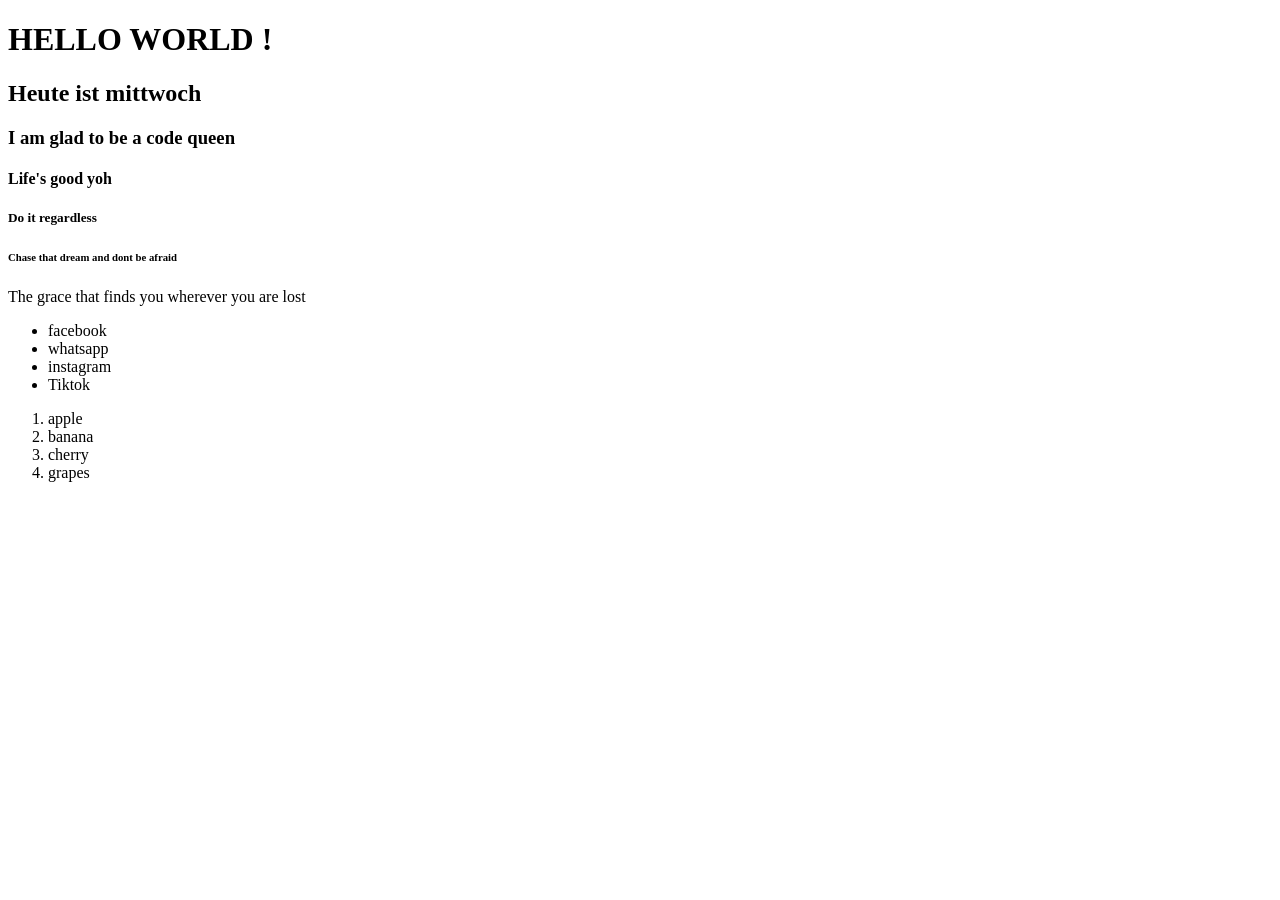
==== index.html @ 49575d58 "this is my first website" ====
<!DOCTYPE html>
<html>
    <head>
        <title>
            My first website
        </title>
    </head>
   <body>
    <h1> HELLO WORLD !</h1>
    <h2>Heute ist mittwoch</h2>
    <h3>I am glad to be a code queen</h3>
    <h4>Life's good yoh</h4>
    <h5>Do it regardless</h5>
    <h6>Chase that dream and dont be afraid</h6>
    <p>The grace that finds you wherever you are lost</p>
    <ul>
        <li>facebook</li>
        <li>whatsapp</li>
        <li>instagram</li>
        <li>Tiktok</li>
    </ul>
    <ol>
        <li>apple</li>
        <li>banana</li>
        <li>cherry</li>
        <li>grapes</li>
    </ol>
 
   </body>
</html>
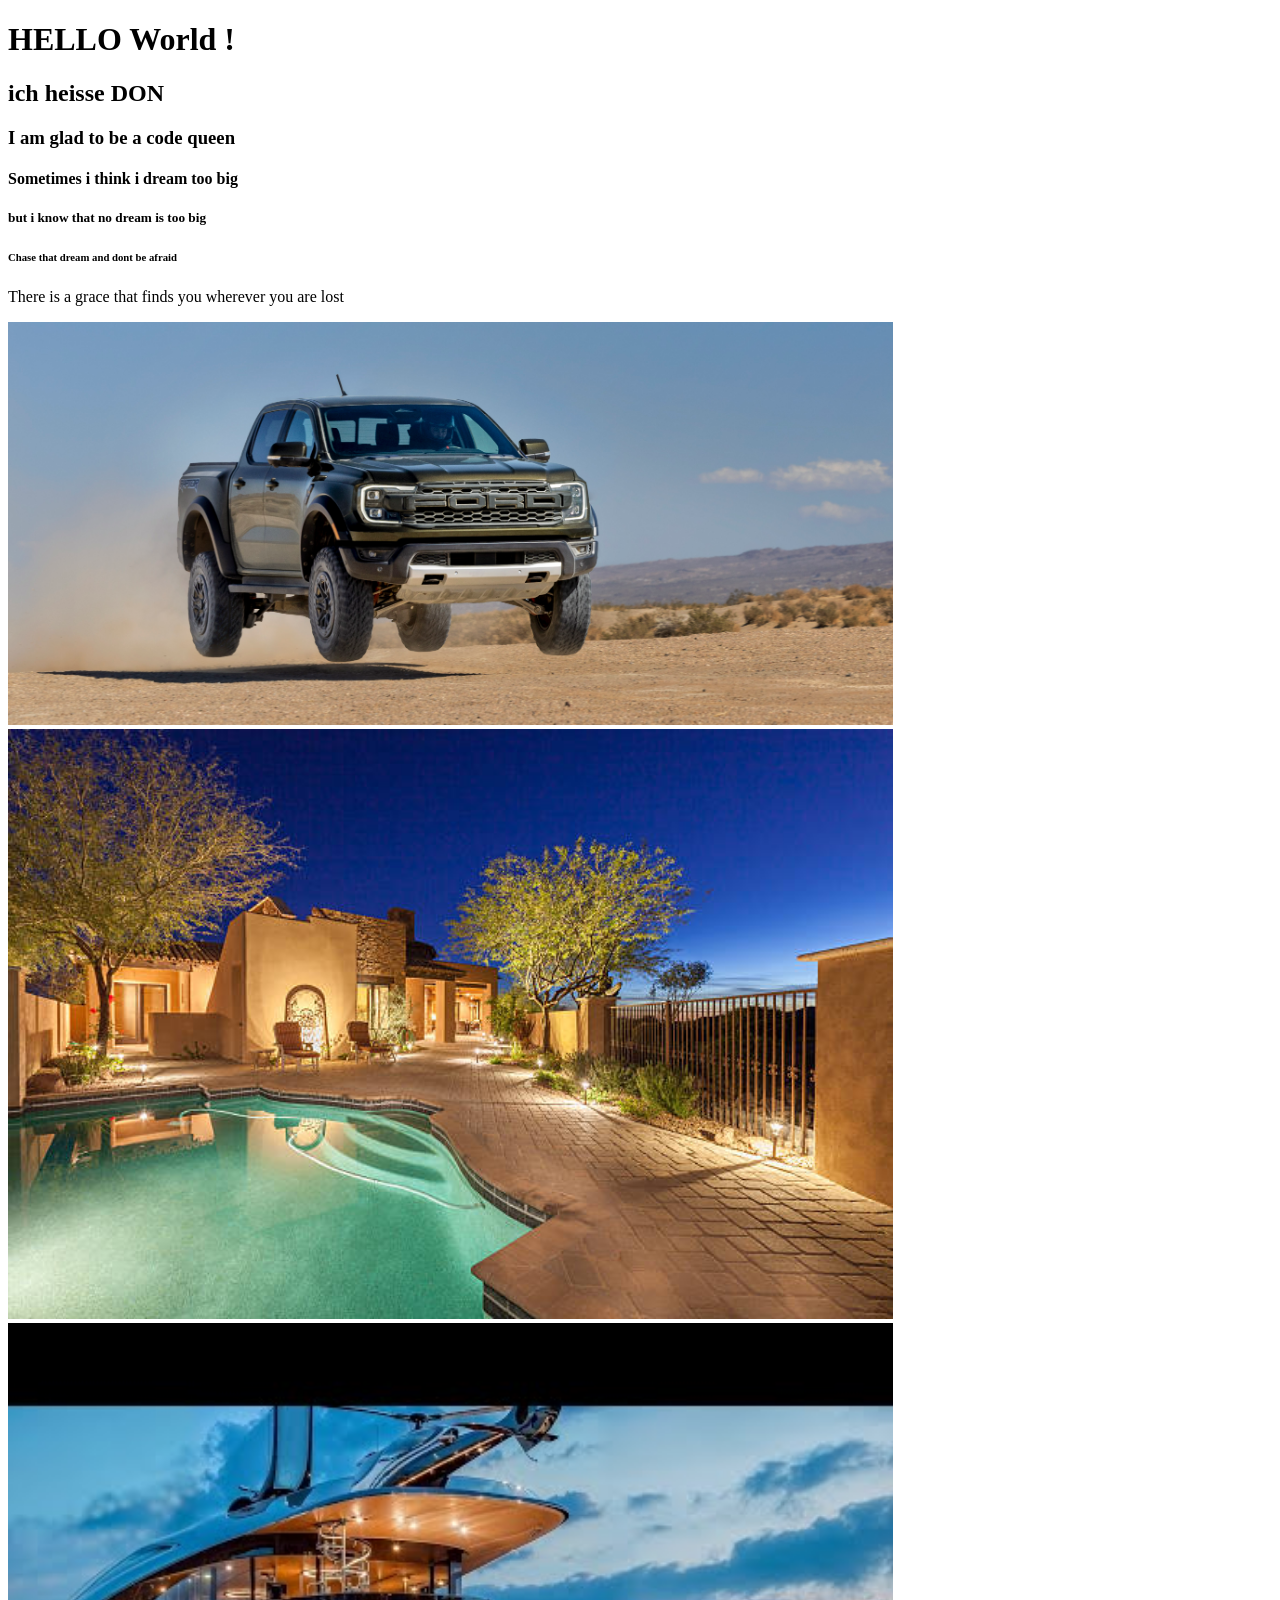
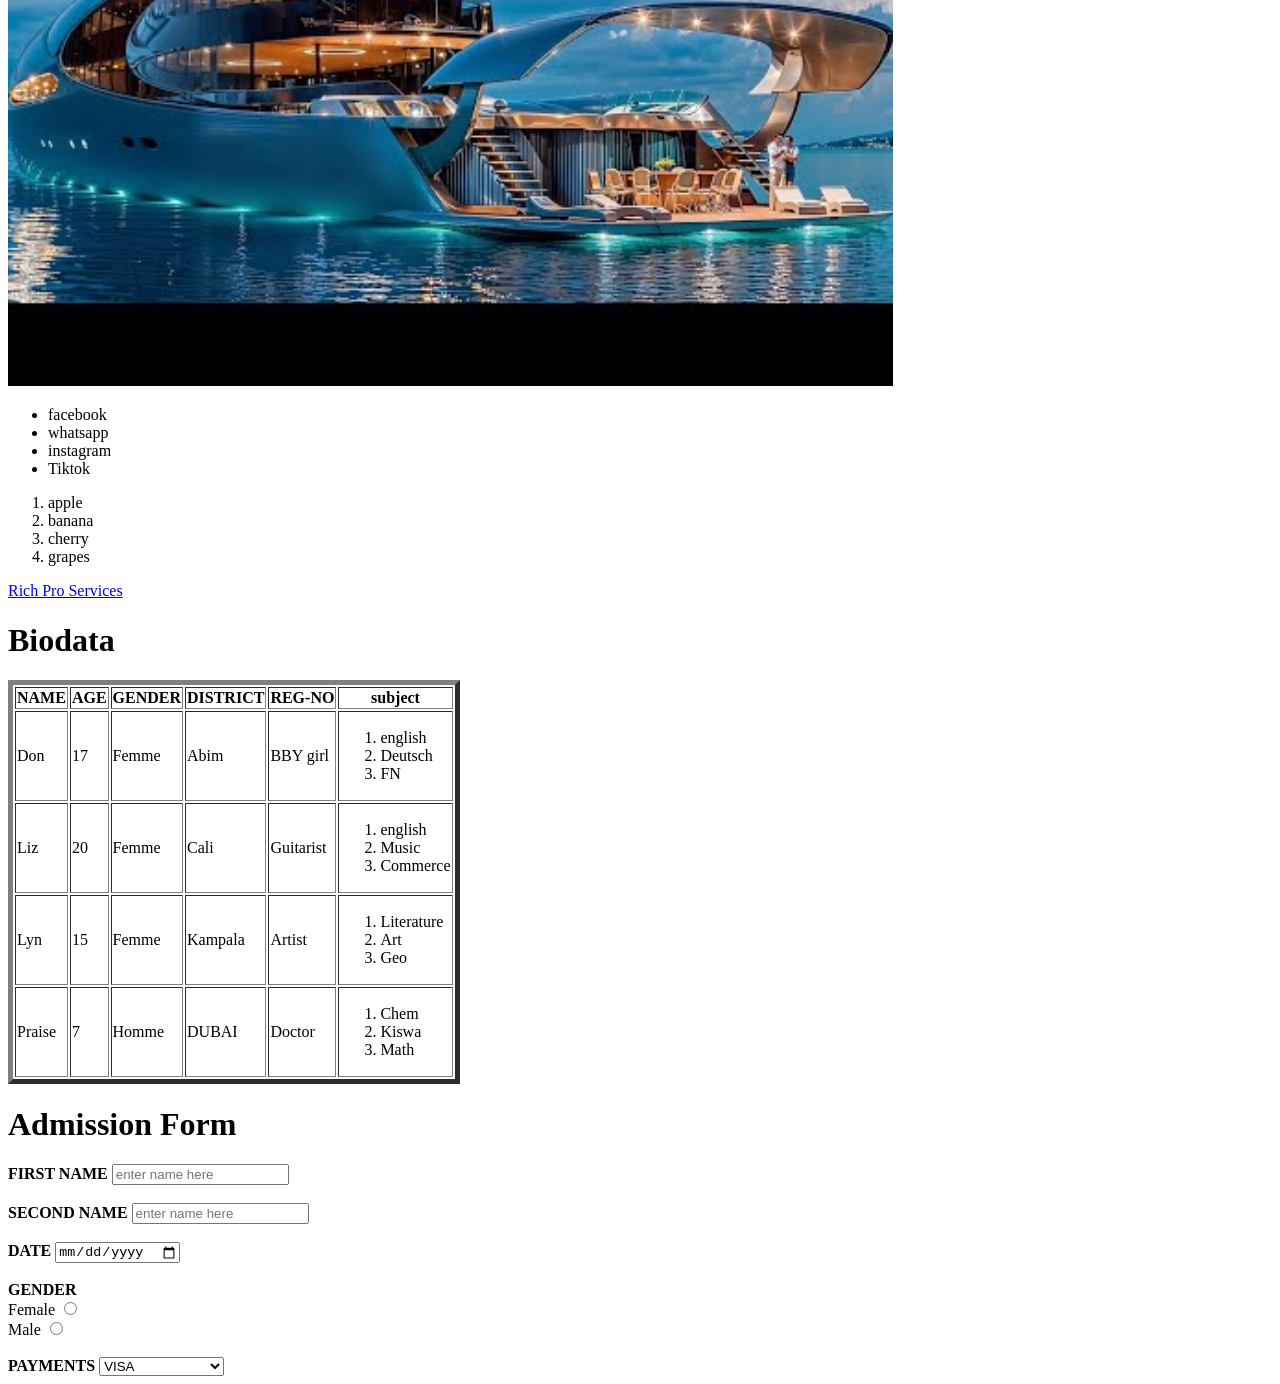
==== commit ade4937c: "added a table and form" ====
--- a/index.html
+++ b/index.html
@@ -6,13 +6,16 @@
         </title>
     </head>
    <body>
-    <h1> HELLO WORLD !</h1>
-    <h2>Heute ist mittwoch</h2>
+    <h1> HELLO World !</h1>
+    <h2>ich heisse DON</h2>
     <h3>I am glad to be a code queen</h3>
-    <h4>Life's good yoh</h4>
-    <h5>Do it regardless</h5>
+    <h4>Sometimes i think i dream too big</h4>
+    <h5>but i know that no dream is too big</h5>
     <h6>Chase that dream and dont be afraid</h6>
-    <p>The grace that finds you wherever you are lost</p>
+    <p>There is a grace that finds you wherever you are lost</p>
+    <img src="ford-ranger-raptor-01.jpg" alt="CAR" width="70%">
+    <img src="house.jpg" alt="house"width="70%">
+    <img src="yatch.jpg" alt="boat"width="70%">
     <ul>
         <li>facebook</li>
         <li>whatsapp</li>
@@ -25,6 +28,96 @@
         <li>cherry</li>
         <li>grapes</li>
     </ol>
- 
-   </body>
+ <a href=" https://www.linkedin.com/company/rich-pro-services " target="-blank">Rich Pro Services</a>
+   
+ <table border="5">
+    <h1>Biodata</h1>
+    <tr>
+        <th>NAME</th>
+        <th>AGE</th>
+        <th>GENDER</th>
+        <th>DISTRICT</th>
+        <th>REG-NO</th>
+        <th>subject</th>
+    </tr>
+    <tr>
+        <td>Don</td>
+        <td>17</td>
+        <td>Femme</td>
+        <td>Abim</td>
+        <td>BBY girl</td>
+        <td>
+            <ol>
+                <li>english</li>
+                <li>Deutsch</li>
+                <li>FN</li>
+          </ol>
+        </td>
+    </tr>
+    <tr>
+        <td>Liz</td>
+        <td>20</td>
+        <td>Femme</td>
+        <td>Cali</td>
+        <td>Guitarist</td>
+        <td>
+                
+ <ol>
+                <li>english</li>
+                <li>Music</li>
+                <li>Commerce</li>
+          </ol>
+        </td>
+    </tr>
+    <tr>
+        <td>Lyn</td>
+        <td>15</td>
+        <td>Femme</td>
+        <td>Kampala</td>
+        <td>Artist</td>
+        <td>
+             <ol>
+                <li>Literature</li>
+                <li>Art</li>
+                <li>Geo</li>
+          </ol>
+        </td>
+    </tr>
+<tr>
+        <td>Praise</td>
+        <td>7</td>
+        <td>Homme</td>
+        <td>DUBAI</td>
+        <td>Doctor</td>
+        <td>
+             <ol>
+                <li>Chem</li>
+                <li>Kiswa</li>
+                <li>Math</li>
+          </ol>
+        </td>
+    </tr>
+ </table>
+ <form>
+    <h1>Admission Form</h1>
+    <label for="first name"><b>FIRST NAME</b></label>
+    <input type="text" placeholder="enter name here"><br><br>
+  <label for="second name"><b>SECOND NAME</b></label>
+    <input type="text" placeholder="enter name here"><br><br>
+    <label for="date"><b>DATE</b></label>
+    <input type="date" placeholder="enter date"><br><br>
+    <label for="gender"><b>GENDER</b></label><br>
+    <label for="gender">Female</label>
+ <input type="radio" name="gender" id="female"><br>
+ <label for="gender">Male</label>
+ <input type="radio" name="gender" id="male"><br><br>
+ <label for="payments"><b>PAYMENTS</b></label>
+ <select>
+    <option value="Visa">VISA</option>
+    <option value="mobile money">MOBILE MONEY</option>
+    <option value="bank">BANK</option>
+    <option value="voucher">VOUCHER</option>
+ </select>
+</form>
+</body>
 </html>
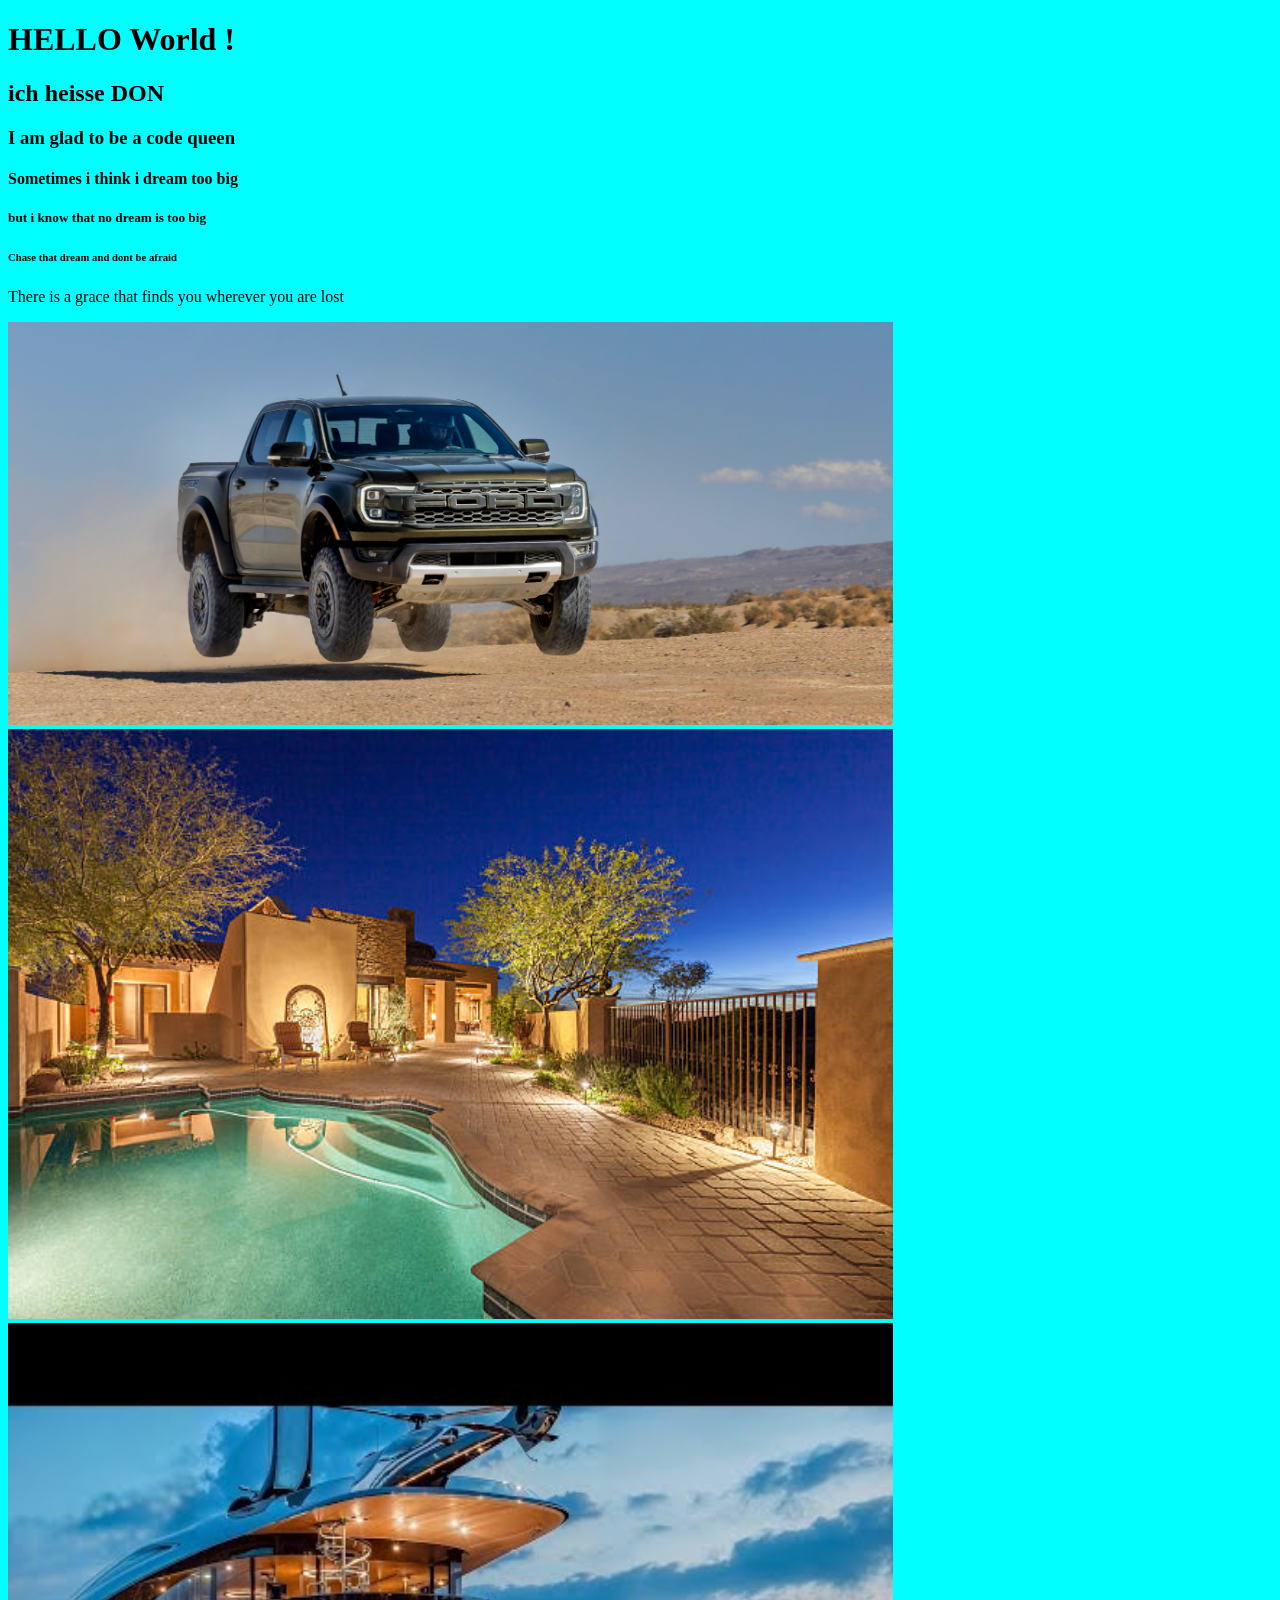
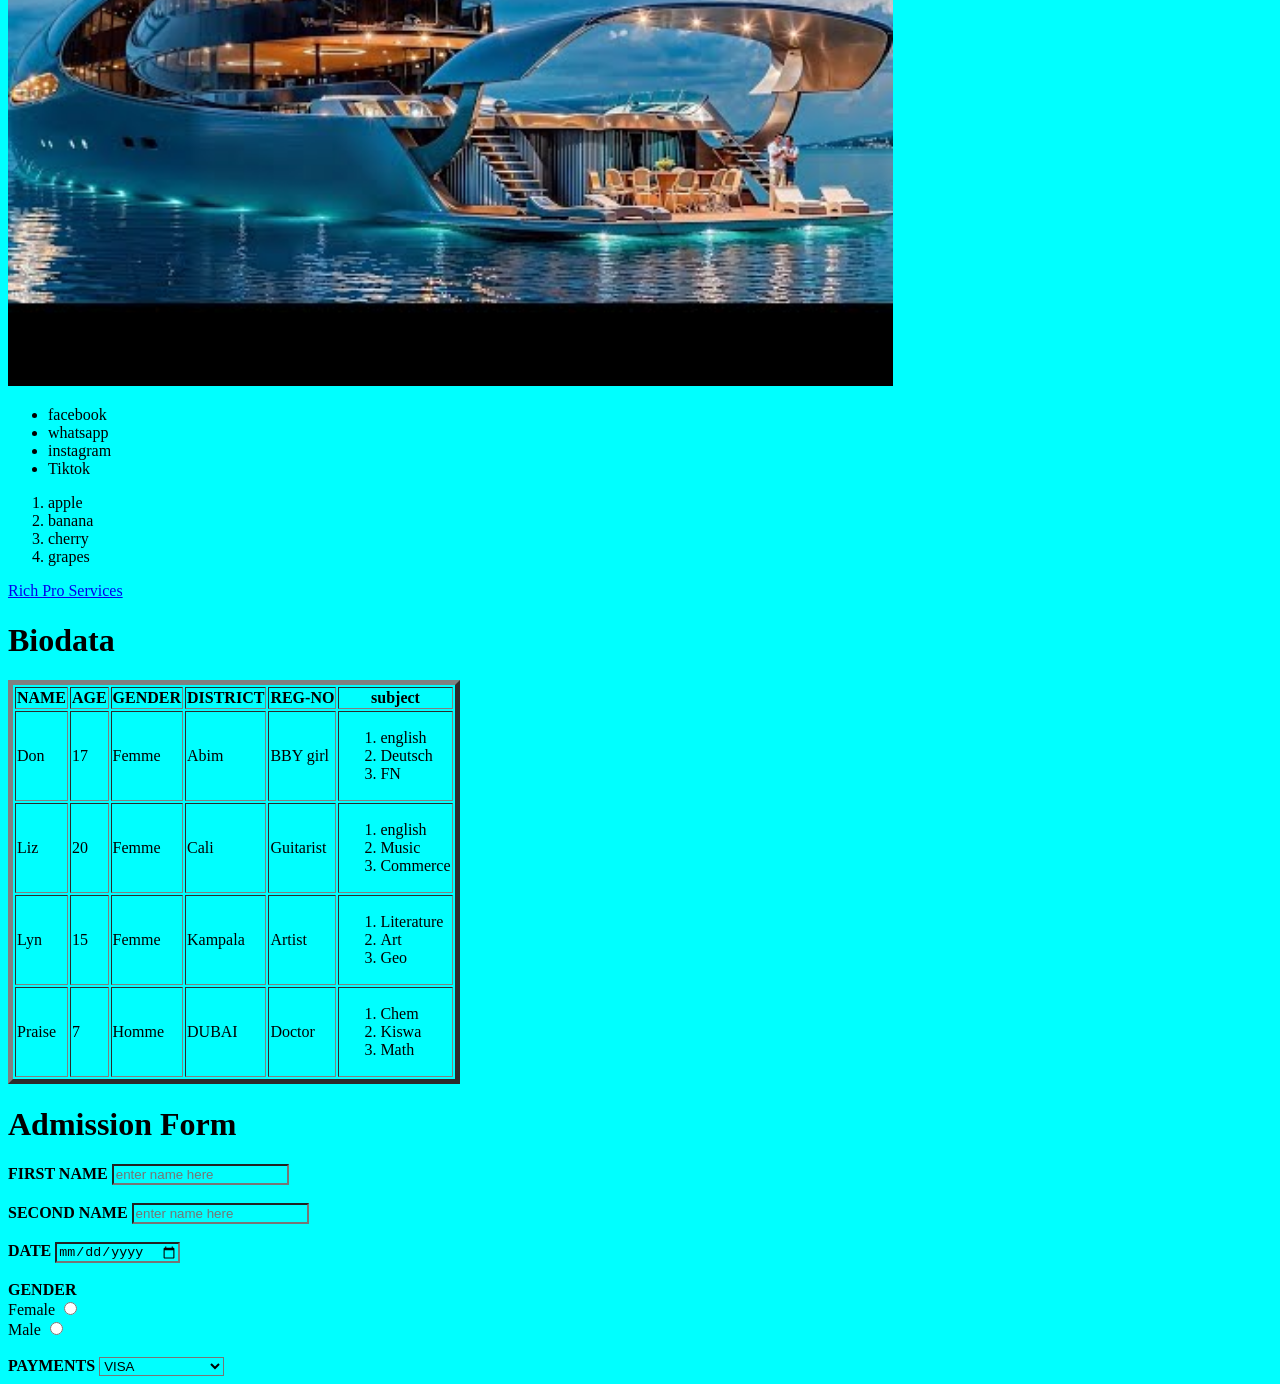
==== commit 2a0263cc: "added an external css sheet" ====
--- a/index.html
+++ b/index.html
@@ -4,6 +4,7 @@
         <title>
             My first website
         </title>
+         <link rel="stylesheet" href="style.css">
     </head>
    <body>
     <h1> HELLO World !</h1>
--- a/style.css
+++ b/style.css
@@ -0,0 +1 @@
+*{background-color: aqua;}
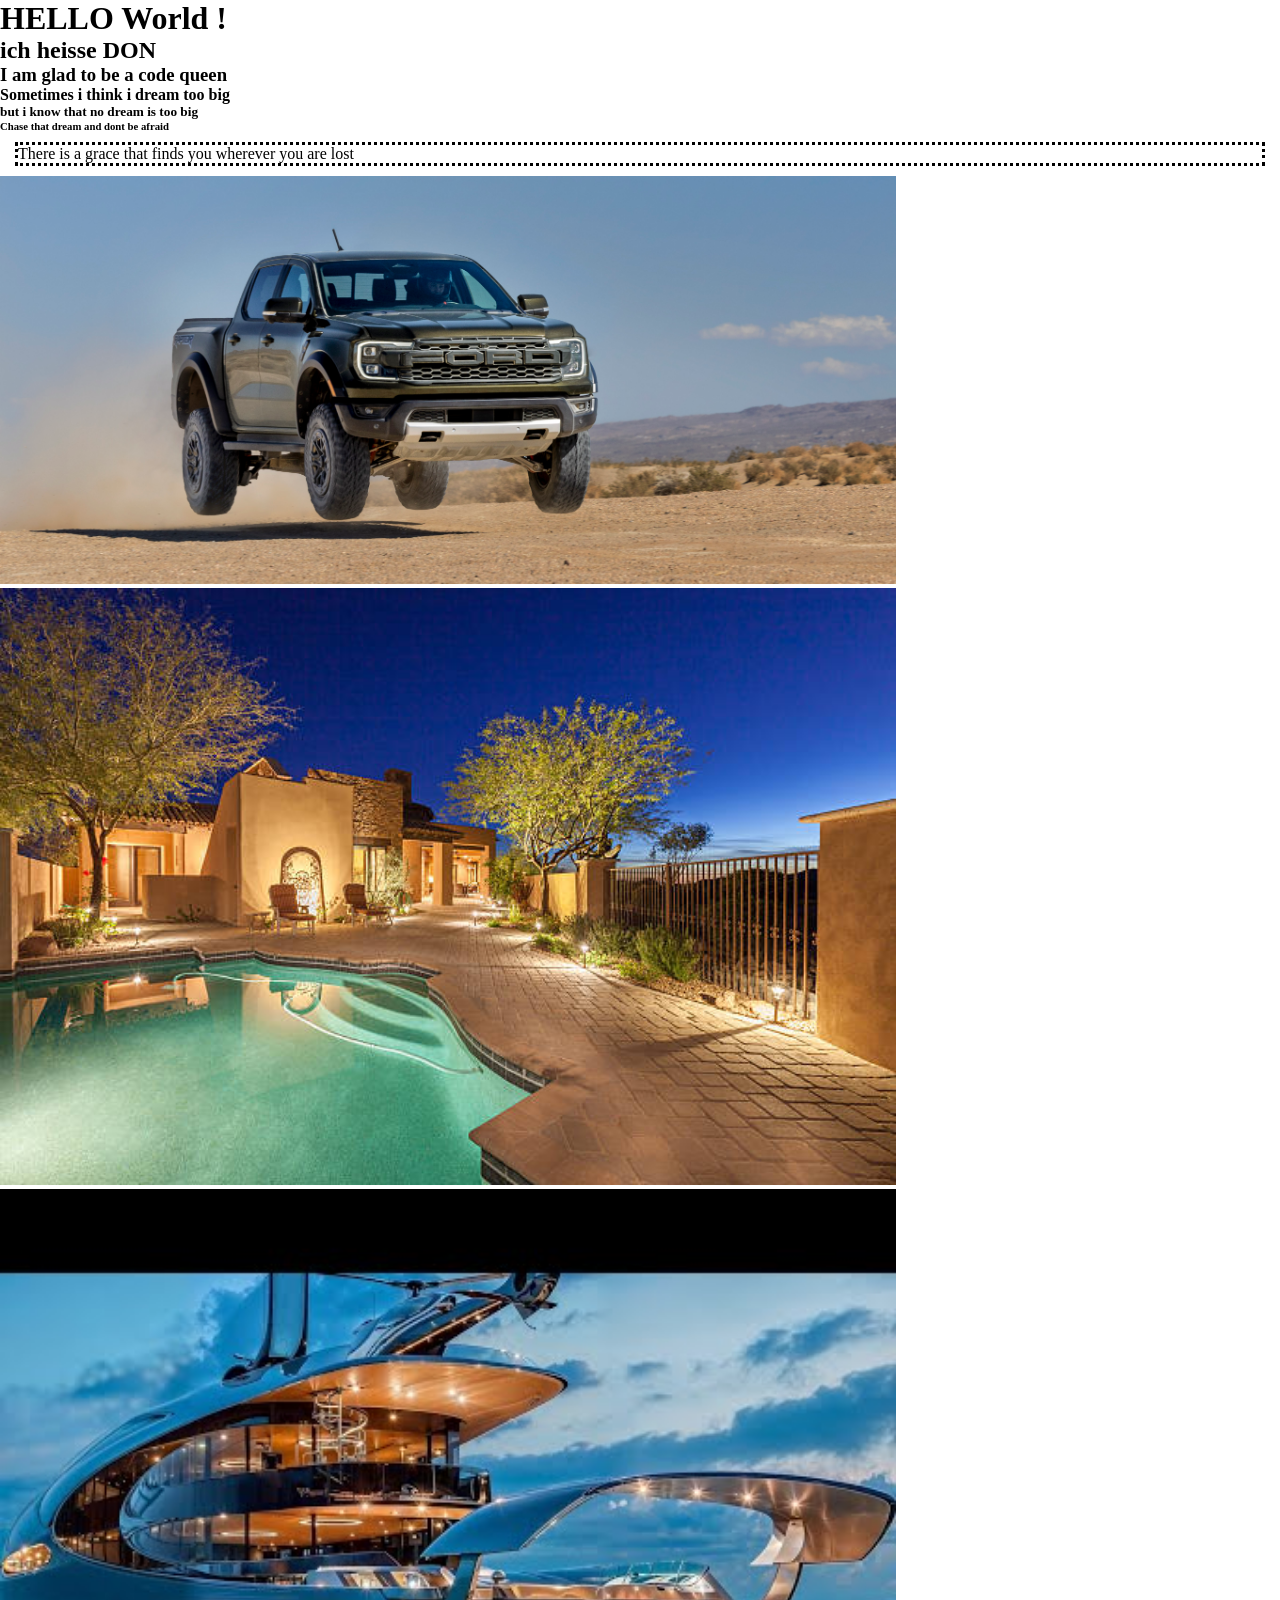
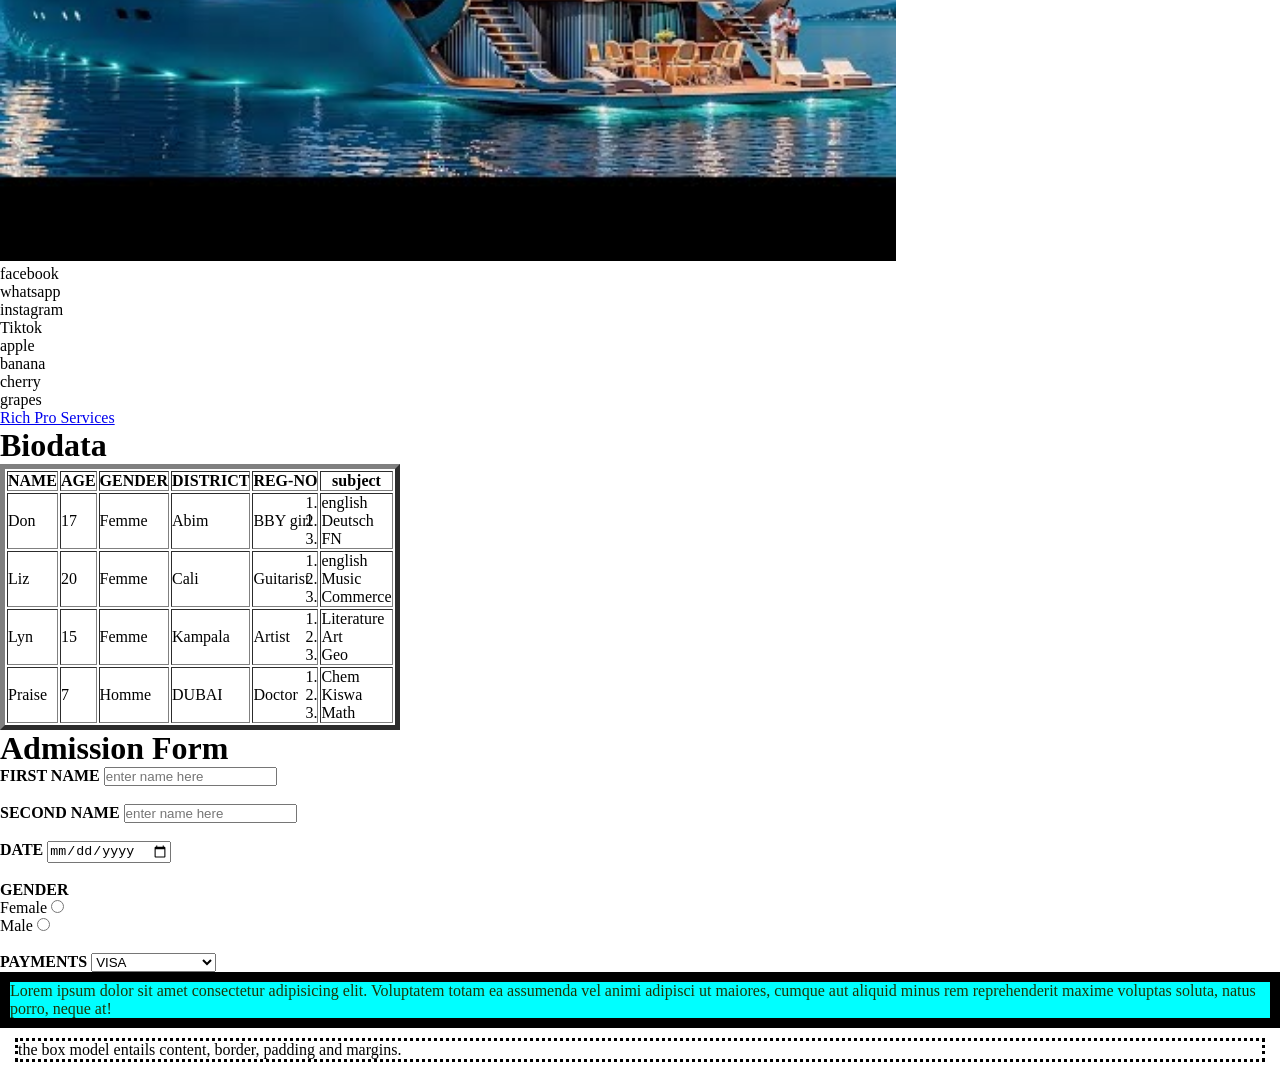
==== commit 2840c0d9: "added flex" ====
--- a/index.html
+++ b/index.html
@@ -13,7 +13,7 @@
     <h4>Sometimes i think i dream too big</h4>
     <h5>but i know that no dream is too big</h5>
     <h6>Chase that dream and dont be afraid</h6>
-    <p>There is a grace that finds you wherever you are lost</p>
+    <p class="first">There is a grace that finds you wherever you are lost</p>
     <img src="ford-ranger-raptor-01.jpg" alt="CAR" width="70%">
     <img src="house.jpg" alt="house"width="70%">
     <img src="yatch.jpg" alt="boat"width="70%">
@@ -120,5 +120,7 @@
     <option value="voucher">VOUCHER</option>
  </select>
 </form>
+<p id="samples">Lorem ipsum dolor sit amet consectetur adipisicing elit. Voluptatem totam ea assumenda vel animi adipisci ut maiores, cumque aut aliquid minus rem reprehenderit maxime voluptas soluta, natus porro, neque at!</p>
+<p class="first"> the box model entails content, border, padding and margins.</p>
 </body>
 </html>
--- a/style.css
+++ b/style.css
@@ -1 +1,25 @@
-*{background-color: aqua;}+*{
+    margin: 0;
+    padding: 0;
+}
+#samples{
+    color: rgb(28, 52, 5);
+    background-color: aqua;
+    border: 10px solid;
+    border-color: black;
+}
+.first {
+    border-style: dotted;
+    margin: 10px 15px;
+    
+}
+/*my flexbox properties*/
+.container{
+    background-color: darkcyan;
+
+}
+.childcontainer{
+    background-color: aqua;
+    display: flex;
+    justify-content: space-between;
+}
